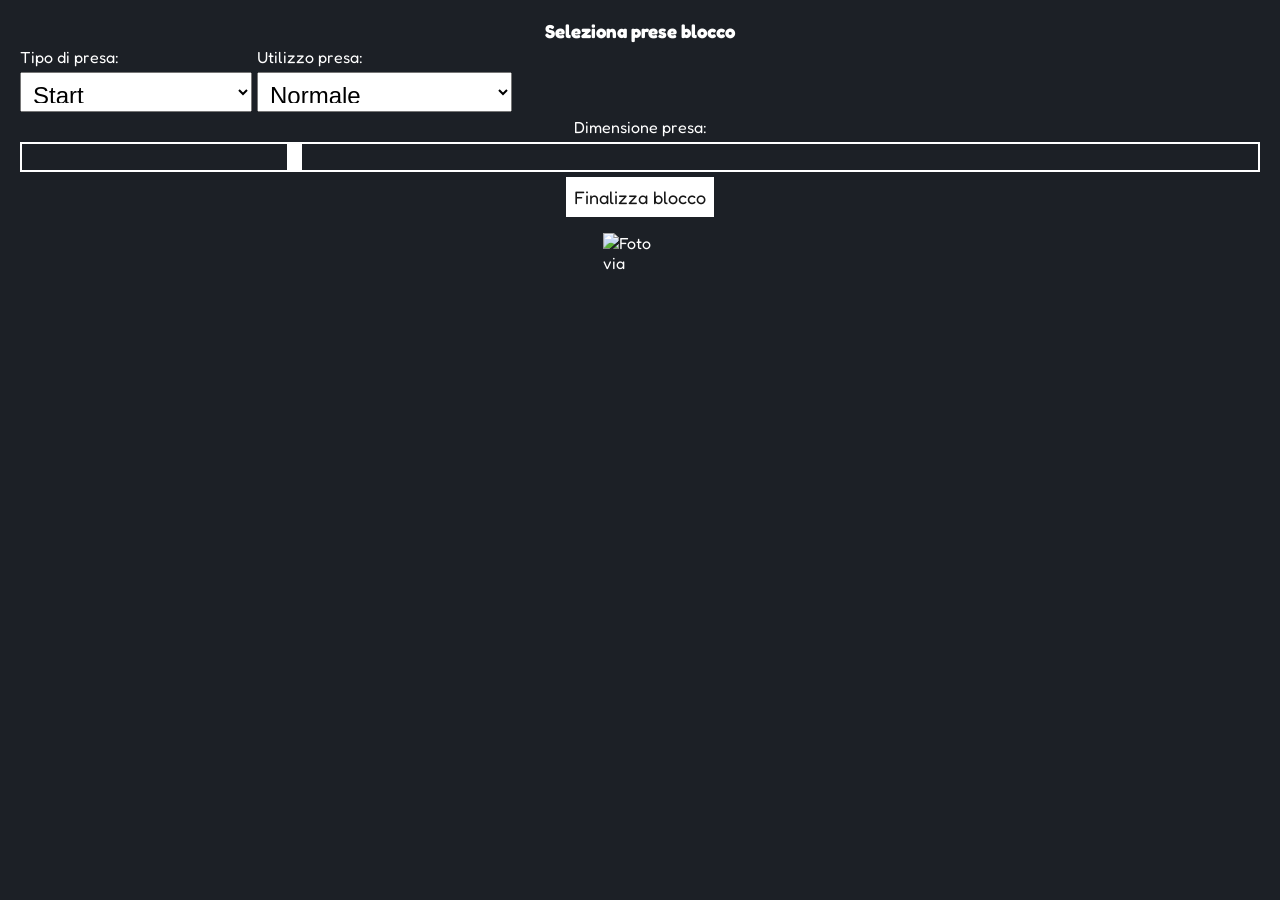
==== templates/create_route.html @ 914341d2 "Added creation date to database. Added use condition page." ====
<head>
  <!-- Fonts -->
  <link rel="preconnect" href="https://fonts.googleapis.com">
  <link rel="preconnect" href="https://fonts.gstatic.com" crossorigin>
  <link href="https://fonts.googleapis.com/css2?family=Fredoka:wght@400&display=swap" rel="stylesheet">
  
  <meta name="viewport" content="width=device-width, initial-scale=1.0">
  <title>PalaEnrosadira - Crea blocco</title>

  <link rel="stylesheet" href="/static/css/body.css" type="text/css">
  <link rel="stylesheet" href="/static/css/input.css" type="text/css">
  <link rel="stylesheet" href="/static/css/create.css" type="text/css">

  <!-- holds selector -->
  <script src="/static/js/holds_selector.js" defer></script>
</head>

<!-- Background grain -->
<div class="grain"></div>


<body>
  <!-- TODO tre pallini 2/3 fasi -->
  <h3>Seleziona prese blocco</h3>

  <div class="tableSelector">
    <div class="tipo">
      <label>Tipo di presa:</label>
      <select id="hold_type_select">
        <option value="start">Start</option>
        <option value="middle">Normale</option>
        <option value="top">Top</option>
      </select>
    </div>

    <div class="uso">
      <label>Utilizzo presa:</label>
      <select id="hold_use_select">
        <option value="both">Normale</option>
        <option value="foot">Solo piedi</option>
        <option value="hand">Solo mani</option>
      </select>
    </div>
  </div>

  <label>Dimensione presa:</label>
  <input type="range" class="slider" id="hold_size" min="0.5" max="8" step="0.2" value="2">

</body>


<form method="POST" enctype="multipart/form-data">
  <div class="tableSelector">
    <button type="button" id="delete_hold">Elimina presa</button>
    <button id="save_route">Finalizza blocco</button>
  </div>

  <input id="jsonHoldsHidden" name="jsonHolds" type="hidden">
</form>

<div id="holdContainer" style="position:relative;">
  <img id="routeImage" src="" alt="Foto via">
</div>



<script>
  let uploadedImageURL = {{ data| tojson}}["image_url"];
  document.getElementById('routeImage').src = uploadedImageURL;
</script>
---- static/css/body.css ----
body {
    /* Font */
    font-family: "Fredoka", sans-serif;
    font-optical-sizing: auto;
    font-style: normal;
    color: white;

    /* Avoid hold click */
    -webkit-touch-callout: none;

    /* Backgound and margin */
    background-color: #1C2026;
    margin: 20px;
}

/* background grain multiply */
.background_color {
    background-color: #2e343f;
    position: fixed;
    top: 0;
    left: 0;
    height: 100%;
    width: 100%;
    z-index: -2;
}

.grain {
    position: fixed;
    top: 0;
    left: 0;
    height: 100%;
    width: 100%;
    z-index: -1;
   
    background-image: url(https://upload.wikimedia.org/wikipedia/commons/5/5c/Image_gaussian_noise_example.png);
    background-size: 300px 530px; 
    mix-blend-mode: multiply;
    opacity: 0.8;
}

/* paragraph used to adjust spacing */
p {
    margin: 5px;
}
---- static/css/input.css ----
input[type=text] {
    border: 2px solid;
    border-radius: 0;
    height: 40px;
    width: 80%;

    font-size: 16px;
    outline: none;
    border-color: white;
    background-color: #ffffff11;

    font-family: "Fredoka", sans-serif;
    font-size: large;
    color: white;
    padding-left: 14px; 
}

input[type="text"]:focus {
    border-color: #ff9900;    /* Blue border on focus */
    box-shadow: 0 0 10px #ffffff88;
}

button {
    border: 2px solid;
    border-radius: 0;
    height: 40px;
    width: 20%;

    font-size: 16px;
    outline: none;
    background-color: white;
    border-color: white;
    
    font-family: "Fredoka", sans-serif;
    font-size: large;
    color: #161616;
}

button:active {
    background-color: #ff9900;
    border-color: #ff9900;
    box-shadow: 0 0 10px #ffffff88;
}
---- static/css/create.css ----
body {
    touch-action:none;
    display: flex;
    flex-direction: column;
    align-items: center;
}
h1, h2, h3 {
    margin: 0;
    margin-bottom: 5px;
}

.slider {
    margin: 5px;
    -webkit-appearance: none;  /* Override default CSS styles */
    appearance: none;
    width: 100%; /* Full-width */
    height: 30px; /* Specified height */
    background: transparent;
    border: 2px solid white;
    outline: none; /* Remove outline */
    -webkit-transition: .2s; /* 0.2 seconds transition on hover */
    transition: opacity .2s;
}
.slider::-webkit-slider-thumb {
  -webkit-appearance: none; /* Override default look */
  appearance: none;
  width: 15px; /* Set a specific slider handle width */
  height: 30px; /* Slider handle height */
  background: white; /* Green background */
}

.tableSelector {
    width: 100%;
    display: flex;
    flex-direction: row;
    gap: 5px;
}

.step {
    display: none;
    width: 99%;
    max-width: 500px;
    padding: 10px;
}

img#routeImage {
    max-width: 99%;
    height: auto;
    position: relative;
    display: block;
    margin: 0 auto;
}

button {
    width: 100%;
}

input, textarea, select {
    width: 100%;
    height: 40px;
    margin: 5px 0;
    padding: 8px;
    font-size: 24px;
}


#holdContainer{
    position:relative;
}

#delete_hold{
    display:none;
}

.hold{
    position:absolute;
    width:24px;
    height:24px;
    border-radius:50%;
    transform:translate(-50%,-50%);
}

.selected{
    outline: 1px solid rgb(255, 255, 255);
}

.start{ background:rgba(0, 255, 13, 0.3); }
.middle{ background:rgba(0, 162, 255, 0.3); }
.top{ background:rgba(255, 174, 0, 0.3); }
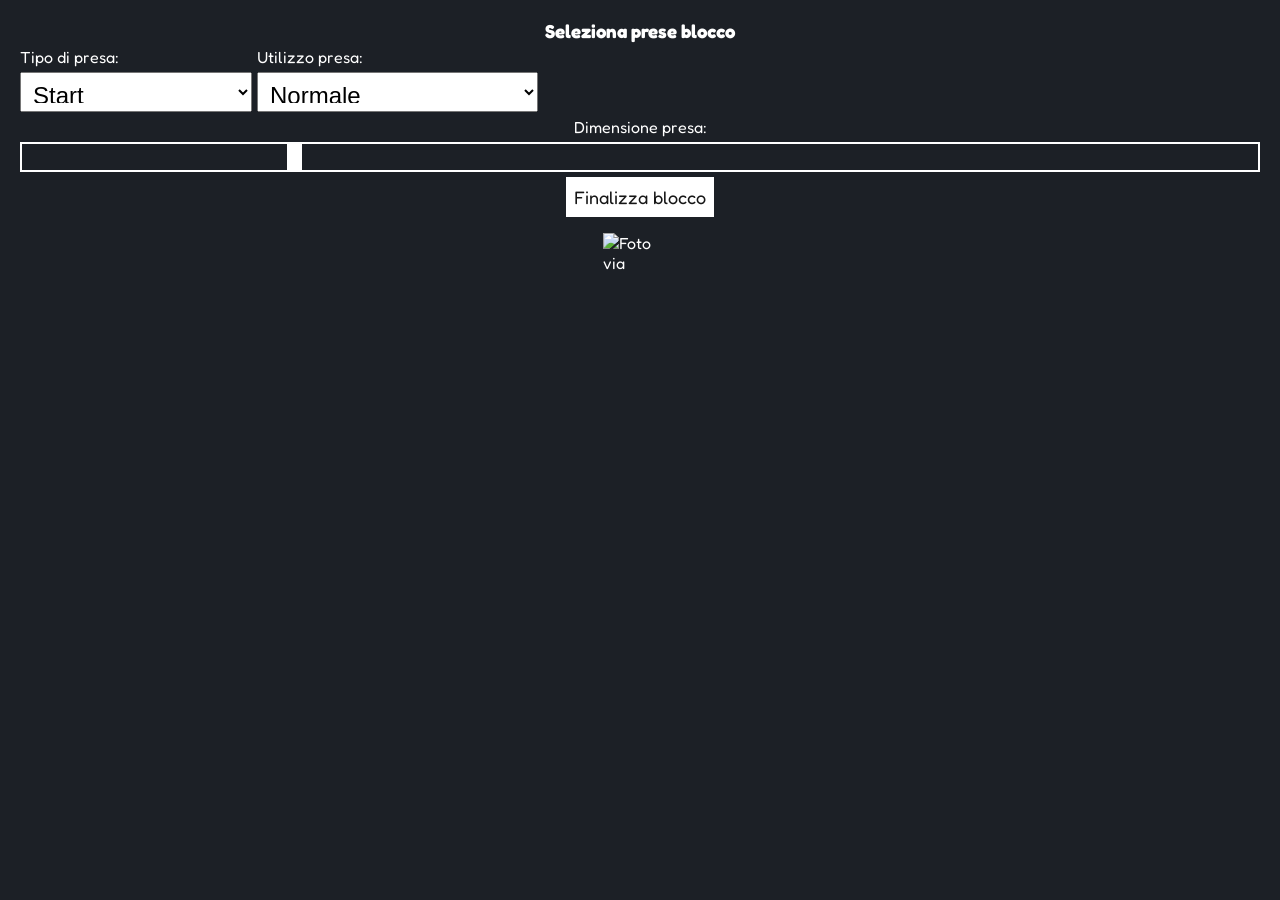
==== commit 2f4ebba4: "Added database handlers for users and route betas" ====
--- a/templates/create_route.html
+++ b/templates/create_route.html
@@ -9,9 +9,12 @@
 
   <link rel="stylesheet" href="/static/css/body.css" type="text/css">
   <link rel="stylesheet" href="/static/css/input.css" type="text/css">
+  
+  <link rel="stylesheet" href="/static/css/holds.css" type="text/css">
   <link rel="stylesheet" href="/static/css/create.css" type="text/css">
 
   <!-- holds selector -->
+  <script src="/static/js/holds_handler.js" defer></script>
   <script src="/static/js/holds_selector.js" defer></script>
 </head>
 
@@ -20,7 +23,6 @@
 
 
 <body>
-  <!-- TODO tre pallini 2/3 fasi -->
   <h3>Seleziona prese blocco</h3>
 
   <div class="tableSelector">
@@ -29,6 +31,7 @@
       <select id="hold_type_select">
         <option value="start">Start</option>
         <option value="middle">Normale</option>
+        <option value="zone">Zona</option>
         <option value="top">Top</option>
       </select>
     </div>
@@ -36,9 +39,12 @@
     <div class="uso">
       <label>Utilizzo presa:</label>
       <select id="hold_use_select">
-        <option value="both">Normale</option>
-        <option value="foot">Solo piedi</option>
-        <option value="hand">Solo mani</option>
+        <option value="normal">Normale</option>
+        <option value="foot">Piede</option>
+        <option value="no_volume">No volume</option>
+        <option value="only_volume">Solo volume</option>
+        <option value="only_hand">Solo mani</option>
+        <option value="only_foot">Solo piedi</option>
       </select>
     </div>
   </div>
@@ -62,9 +68,7 @@
   <img id="routeImage" src="" alt="Foto via">
 </div>
 
-
-
 <script>
-  let uploadedImageURL = {{ data| tojson}}["image_url"];
-  document.getElementById('routeImage').src = uploadedImageURL;
+  let previous_data = {{data|tojson}};
+  document.getElementById('routeImage').src = previous_data["image_url"];
 </script>
--- a/static/css/body.css
+++ b/static/css/body.css
@@ -7,6 +7,9 @@
 
     /* Avoid hold click */
     -webkit-touch-callout: none;
+    -webkit-user-select: none; /* Safari */
+    -ms-user-select: none; /* Internet Explorer */
+    user-select: none; /* Standard syntax */
 
     /* Backgound and margin */
     background-color: #1C2026;
--- a/static/css/holds.css
+++ b/static/css/holds.css
@@ -0,0 +1,25 @@
+#holdContainer{
+    position:relative;
+}
+
+.hold{
+    position:absolute;
+    width:24px;
+    height:24px;
+    border-radius:50%;
+    border: 1px solid rgb(255, 255, 255);
+    transform:translate(-50%,-50%);
+}
+.constraint{
+    position: absolute;
+
+    font-family: "Fredoka", sans-serif;
+    font-optical-sizing: auto;
+    font-style: normal;
+    color: white;
+}
+
+.start{ background:rgba(0, 255, 13, 0.3); }
+.middle{ background:rgba(0, 153, 255, 0.3); }
+.zone{ background:rgba(255, 153, 0, 0.3); }
+.top{ background:rgba(255, 0, 0, 0.3); }
--- a/static/css/create.css
+++ b/static/css/create.css
@@ -29,13 +29,16 @@
   background: white; /* Green background */
 }
 
+button {
+    width: 100%;
+}
+
 .tableSelector {
     width: 100%;
     display: flex;
     flex-direction: row;
     gap: 5px;
 }
-
 .step {
     display: none;
     width: 99%;
@@ -50,11 +53,6 @@
     display: block;
     margin: 0 auto;
 }
-
-button {
-    width: 100%;
-}
-
 input, textarea, select {
     width: 100%;
     height: 40px;
@@ -63,27 +61,10 @@
     font-size: 24px;
 }
 
-
-#holdContainer{
-    position:relative;
-}
-
 #delete_hold{
     display:none;
 }
 
-.hold{
-    position:absolute;
-    width:24px;
-    height:24px;
-    border-radius:50%;
-    transform:translate(-50%,-50%);
-}
-
 .selected{
-    outline: 1px solid rgb(255, 255, 255);
-}
-
-.start{ background:rgba(0, 255, 13, 0.3); }
-.middle{ background:rgba(0, 162, 255, 0.3); }
-.top{ background:rgba(255, 174, 0, 0.3); }+    outline: 3px solid rgb(255, 255, 255);
+}
